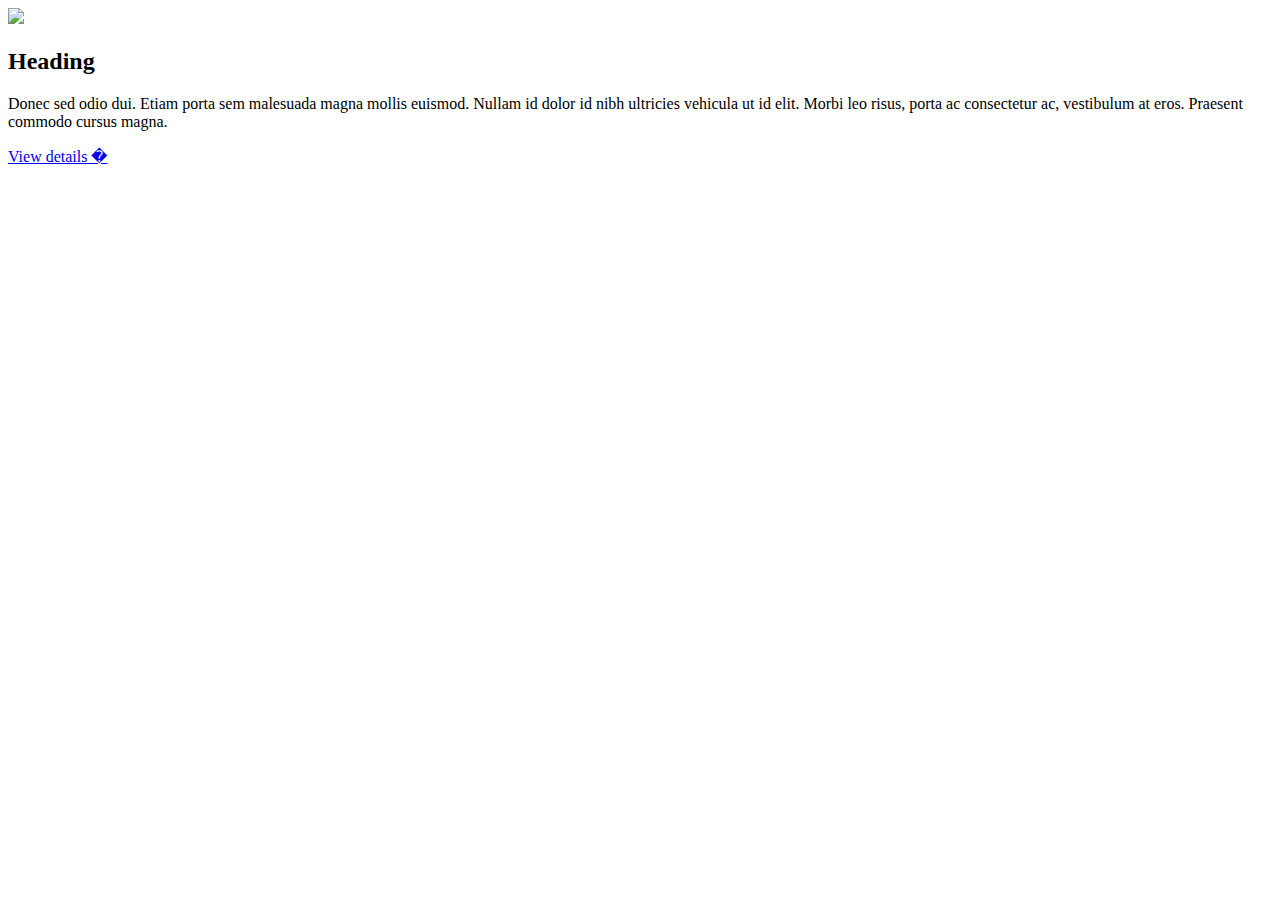
==== Week1/index.html @ bc298358 "Add index.html" ====
<!DOCTYPE html>
<html lang="en">
	<head>
	<!-- Latest compiled and minified CSS -->
	<link rel="stylesheet" href="https://maxcdn.bootstrapcdn.com/bootstrap/3.3.6/css/bootstrap.min.css" integrity="sha384-1q8mTJOASx8j1Au+a5WDVnPi2lkFfwwEAa8hDDdjZlpLegxhjVME1fgjWPGmkzs7" crossorigin="anonymous">

	<!-- Optional theme -->
	<link rel="stylesheet" href="https://maxcdn.bootstrapcdn.com/bootstrap/3.3.6/css/bootstrap-theme.min.css" integrity="sha384-fLW2N01lMqjakBkx3l/M9EahuwpSfeNvV63J5ezn3uZzapT0u7EYsXMjQV+0En5r" crossorigin="anonymous">

	<!-- Latest compiled and minified JavaScript -->
	<script src="https://maxcdn.bootstrapcdn.com/bootstrap/3.3.6/js/bootstrap.min.js" integrity="sha384-0mSbJDEHialfmuBBQP6A4Qrprq5OVfW37PRR3j5ELqxss1yVqOtnepnHVP9aJ7xS" crossorigin="anonymous"></script>
	
		
		<title>
		Stamford International University
		</title>
	</head>
		<body>
			<div class="container">
				<div class="row">
				<div class="col-md-4"> <img class="img-circle" src="http://placehold.it/140x140" />
				<h2>Heading</h2> 
				<p>Donec sed odio dui. Etiam porta sem malesuada magna mollis euismod. Nullam id dolor id nibh ultricies vehicula ut id elit. Morbi leo risus, porta ac consectetur ac, vestibulum at eros. Praesent commodo cursus magna.</p> 
				<p><a class="btn btn-default" href="#" role="button">View details �</a></p> 
				</div>
				</div>
			</div>
		</body>
</html>
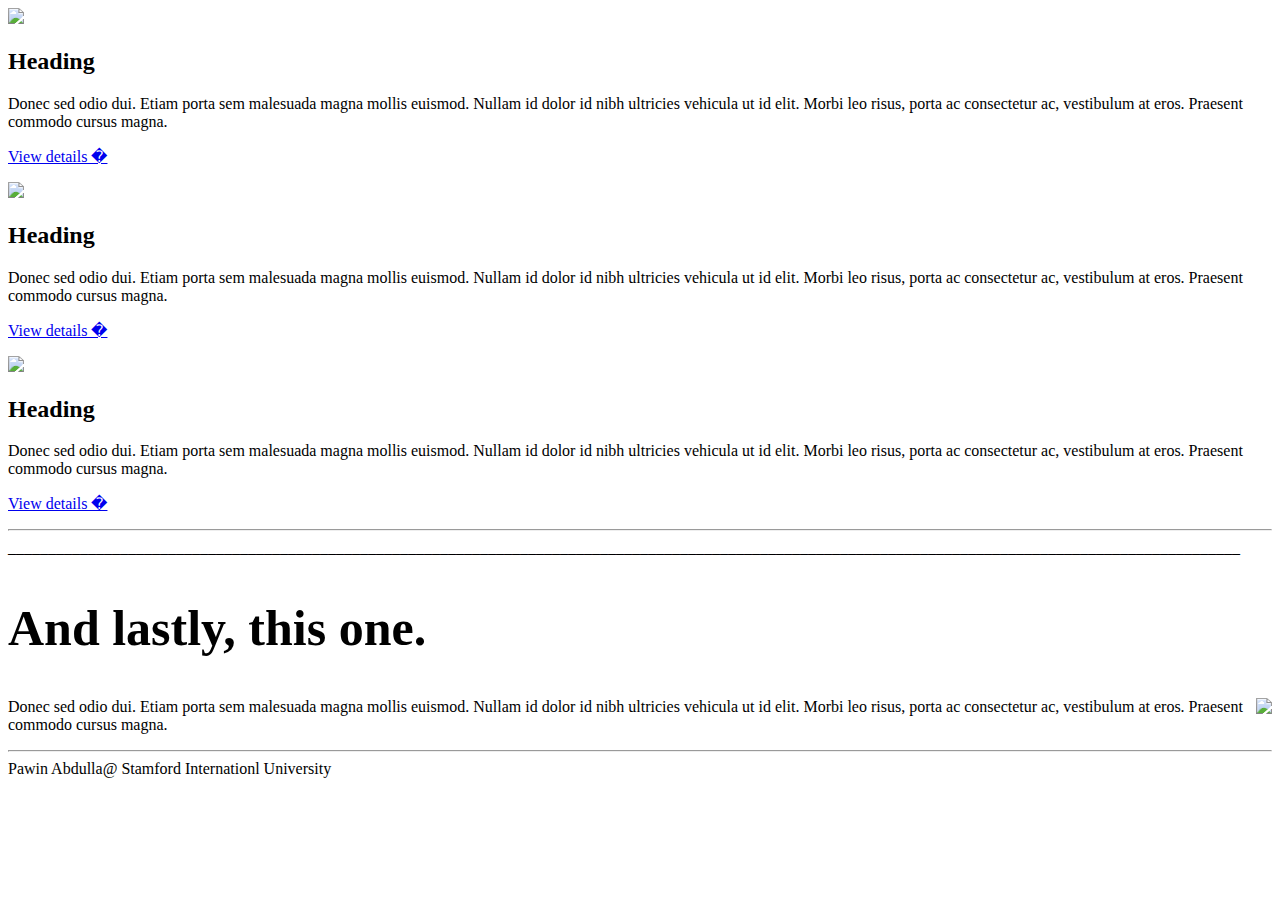
==== commit f5cde491: "process 1" ====
--- a/Week1/index.html
+++ b/Week1/index.html
@@ -23,7 +23,36 @@
 				<p>Donec sed odio dui. Etiam porta sem malesuada magna mollis euismod. Nullam id dolor id nibh ultricies vehicula ut id elit. Morbi leo risus, porta ac consectetur ac, vestibulum at eros. Praesent commodo cursus magna.</p> 
 				<p><a class="btn btn-default" href="#" role="button">View details �</a></p> 
 				</div>
+				
+				<div class="col-md-4"> <img class="img-circle" src="http://placehold.it/140x140" />
+				<h2>Heading</h2> 
+				<p>Donec sed odio dui. Etiam porta sem malesuada magna mollis euismod. Nullam id dolor id nibh ultricies vehicula ut id elit. Morbi leo risus, porta ac consectetur ac, vestibulum at eros. Praesent commodo cursus magna.</p> 
+				<p><a class="btn btn-default" href="#" role="button">View details �</a></p> 
 				</div>
-			</div>
+				
+				<div class="col-md-4"> <img class="img-circle" src="http://placehold.it/140x140" />
+				<h2>Heading</h2> 
+				<p>Donec sed odio dui. Etiam porta sem malesuada magna mollis euismod. Nullam id dolor id nibh ultricies vehicula ut id elit. Morbi leo risus, porta ac consectetur ac, vestibulum at eros. Praesent commodo cursus magna.</p> 
+				<p><a class="btn btn-default" href="#" role="button">View details �</a></p> 
+				</div>
+                <hr>__________________________________________________________________________________________________________________________________________________________</hr>
+				<h2 style =font-size:50px> And lastly, this one. </h2>
+				
+				<div class="col-md-10"> <img class="img-rectangle" align="right" src="http://placehold.it/300x300" />
+				<p class=lead> Donec sed odio dui. Etiam porta sem malesuada magna mollis euismod. Nullam id dolor id nibh ultricies vehicula ut id elit. Morbi leo risus, porta ac consectetur ac, vestibulum at eros. Praesent commodo cursus magna.</p>
+	
+				
+				</div>
+				
+				</div>
+
+
+			<hr>
+				<footer>
+				Pawin Abdulla@  
+				Stamford Internationl University
+				</footer>
+				</hr>
+			
 		</body>
 </html>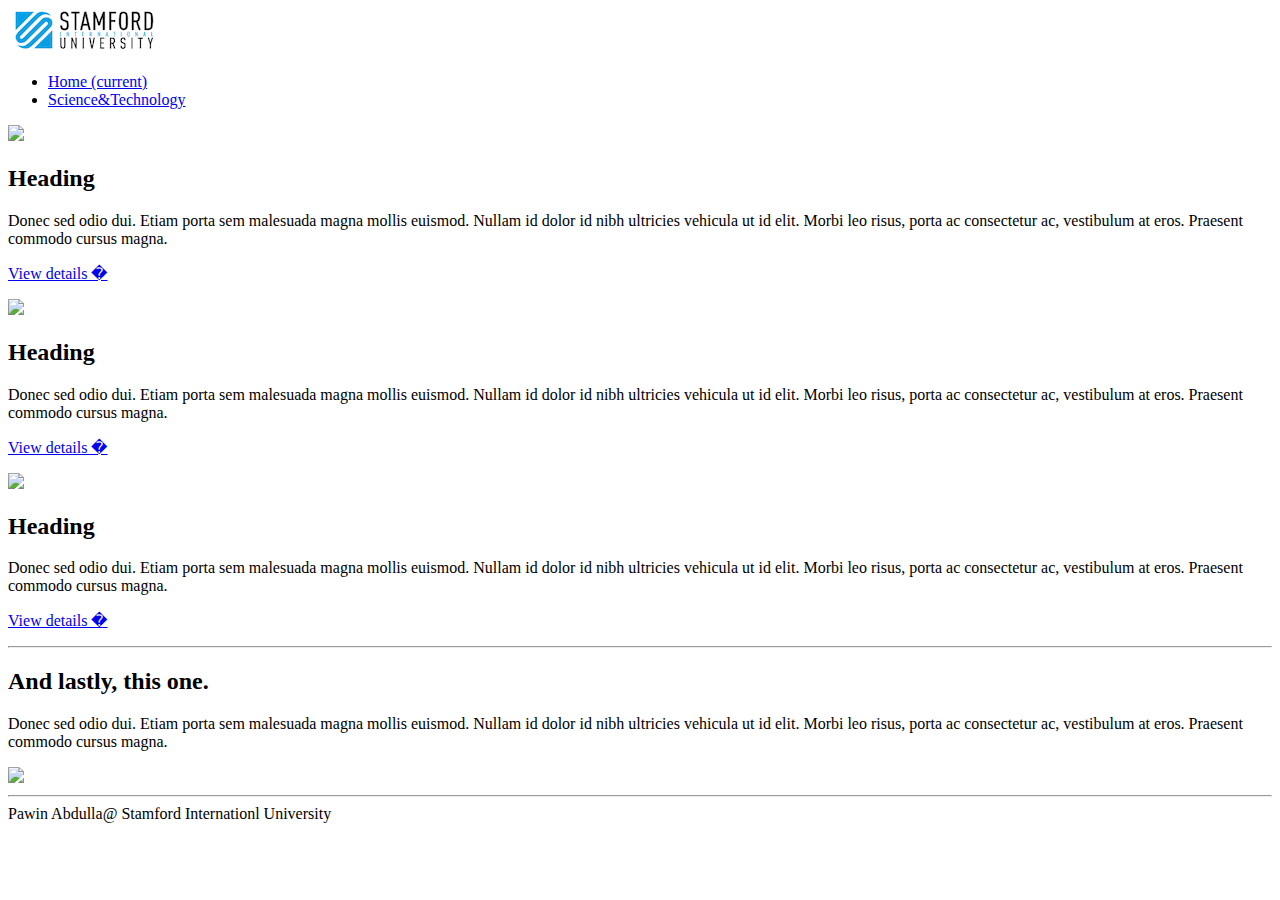
==== commit e1996a99: "Done!" ====
--- a/Week1/index.html
+++ b/Week1/index.html
@@ -16,6 +16,23 @@
 		</title>
 	</head>
 		<body>
+		
+				<nav class="navbar navbar-default">
+			<div class="container-fluid">
+			<div class="navbar-header">
+				<a class="navbar-brand" href="#">
+			<img src="images/stamford-logo.png">
+			</a>
+			<ul class="nav navbar-nav">
+        <li class="active"><a href="#">Home <span class="sr-only">(current)</span></a></li>
+        <li><a href="#">Science&Technology</a></li>
+       </li>
+      </ul>
+			</div>
+		</div>
+			</nav>
+			
+			
 			<div class="container">
 				<div class="row">
 				<div class="col-md-4"> <img class="img-circle" src="http://placehold.it/140x140" />
@@ -35,15 +52,18 @@
 				<p>Donec sed odio dui. Etiam porta sem malesuada magna mollis euismod. Nullam id dolor id nibh ultricies vehicula ut id elit. Morbi leo risus, porta ac consectetur ac, vestibulum at eros. Praesent commodo cursus magna.</p> 
 				<p><a class="btn btn-default" href="#" role="button">View details �</a></p> 
 				</div>
-                <hr>__________________________________________________________________________________________________________________________________________________________</hr>
-				<h2 style =font-size:50px> And lastly, this one. </h2>
 				
-				<div class="col-md-10"> <img class="img-rectangle" align="right" src="http://placehold.it/300x300" />
-				<p class=lead> Donec sed odio dui. Etiam porta sem malesuada magna mollis euismod. Nullam id dolor id nibh ultricies vehicula ut id elit. Morbi leo risus, porta ac consectetur ac, vestibulum at eros. Praesent commodo cursus magna.</p>
-	
+                </div>
+				<hr/>
 				
+				<div class="row">
+				<div class="col-md-7" style="ont-size:50px">
+					<h2>And lastly, this one. </h2>
+					<p class=lead> Donec sed odio dui. Etiam porta sem malesuada magna mollis euismod. Nullam id dolor id nibh ultricies vehicula ut id elit. Morbi leo risus, porta ac consectetur ac, vestibulum at eros. Praesent commodo cursus magna.</p>
 				</div>
-				
+				<div class="col-md-5">
+				<img class="img-rectangle"src="http://placehold.it/300x300"/>             
+				</div>
 				</div>
 
 
@@ -53,6 +73,8 @@
 				Stamford Internationl University
 				</footer>
 				</hr>
+				
+		
 			
 		</body>
 </html>